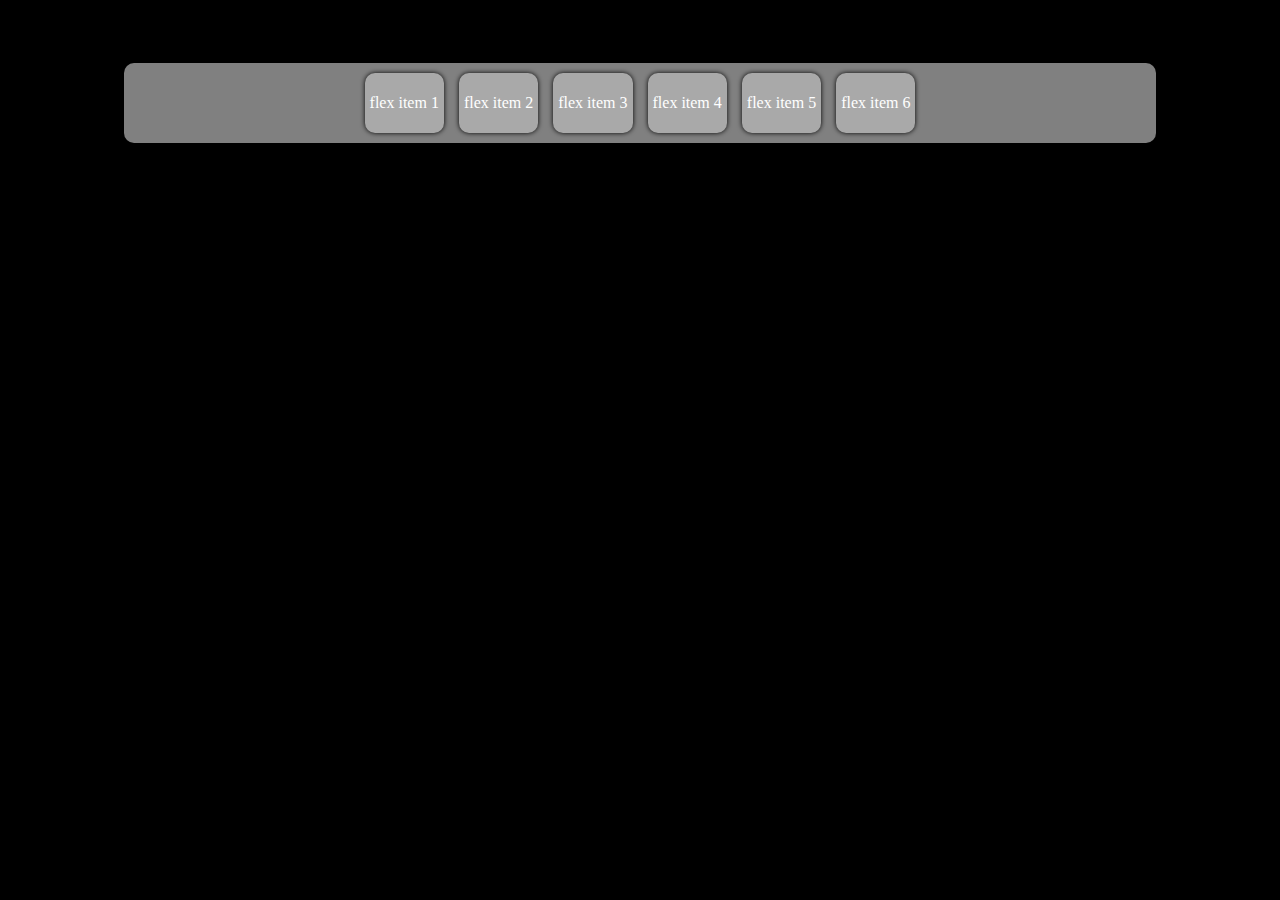
==== practice.html @ 3281191b "first commit" ====
<!DOCTYPE html>
<html lang="en">
<head>
    <meta charset="UTF-8">
    <meta name="viewport" content="width=device-width, initial-scale=1.0">
    <title>Flex box practice in class</title>
    <link rel="stylesheet" href="practice.css">
</head>
<body>
    <div class="flexbox">

        <div class="flexitem"><p>flex item 1</p></div>
        <div class="flexitem"><p>flex item 2</p></div>
        <div class="flexitem"><p>flex item 3</p></div>
        <div class="flexitem"><p>flex item 4</p></div>
        <div class="flexitem"><p>flex item 5</p></div>
        <div class="flexitem"><p>flex item 6</p></div>
    </div>
</body>
</html>
---- practice.css ----
body{
    background-color: black;
    color: white;
    text-align: justify;
}

.flexbox{
    margin-top: 5%;
    margin-bottom: 5%;
    padding: 10px;
    border-radius: 10px;
    max-width: 80%;
    margin-left: auto;
    margin-right: auto;
    /* box-shadow: 0 0 10px darkgray; */
    display: flex;
    background-color: gray;
    /* flex-direction: column-reverse; */
    flex-direction: row;
    /* flex-direction: row-reverse; */
    /* flex-direction: column; */
    column-gap: 15px;
    row-gap: 15px;
    /* flex-wrap: wrap-reverse; */
    flex-wrap: wrap;
    /* justify-content: flex-start; */
    /* justify-content: flex-end; */
    justify-content: center;
}

.flexitem{
    /* margin-left: auto; */
    /* margin-right: auto; */
    background-color: darkgray;
    border-radius: 10px;
    max-width: 40%;
    padding: 5px;
    /* flex-wrap: wrap; */
    box-shadow: 0 0 5px black;
}
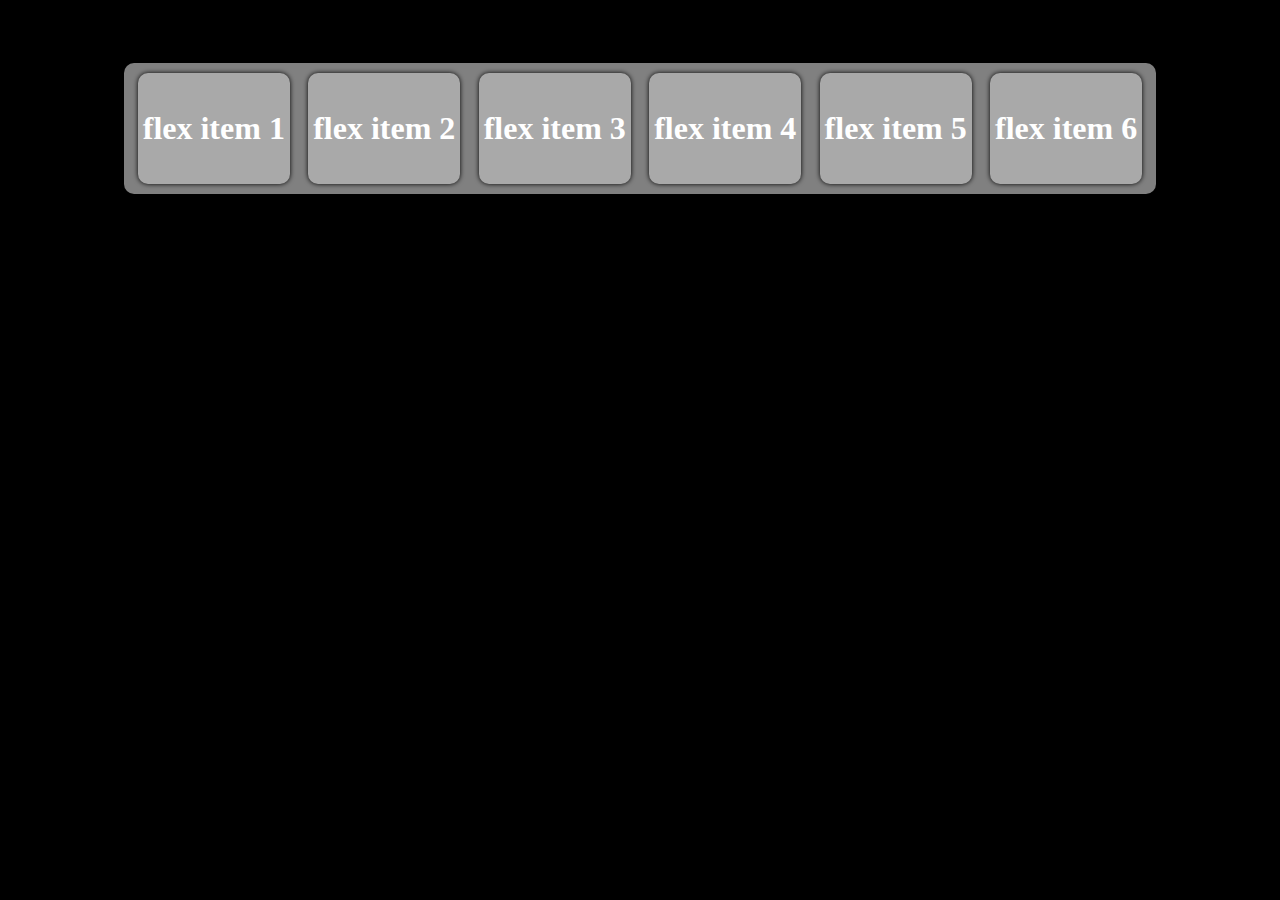
==== commit dd0dc123: "size change" ====
--- a/practice.html
+++ b/practice.html
@@ -9,12 +9,12 @@
 <body>
     <div class="flexbox">
 
-        <div class="flexitem"><p>flex item 1</p></div>
-        <div class="flexitem"><p>flex item 2</p></div>
-        <div class="flexitem"><p>flex item 3</p></div>
-        <div class="flexitem"><p>flex item 4</p></div>
-        <div class="flexitem"><p>flex item 5</p></div>
-        <div class="flexitem"><p>flex item 6</p></div>
+        <div class="flexitem"><h1><p>flex item 1</p></h1></div>
+        <div class="flexitem"><h1><p>flex item 2</p></h1></div>
+        <div class="flexitem"><h1><p>flex item 3</p></h1></div>
+        <div class="flexitem"><h1><p>flex item 4</p></h1></div>
+        <div class="flexitem"><h1><p>flex item 5</p></h1></div>
+        <div class="flexitem"><h1><p>flex item 6</p></h1></div>
     </div>
 </body>
 </html>--- a/practice.css
+++ b/practice.css
@@ -25,7 +25,9 @@
     flex-wrap: wrap;
     /* justify-content: flex-start; */
     /* justify-content: flex-end; */
-    justify-content: center;
+    /* justify-content: center; */
+    /* justify-content: space-between; */
+    justify-content: space-evenly;
 }
 
 .flexitem{
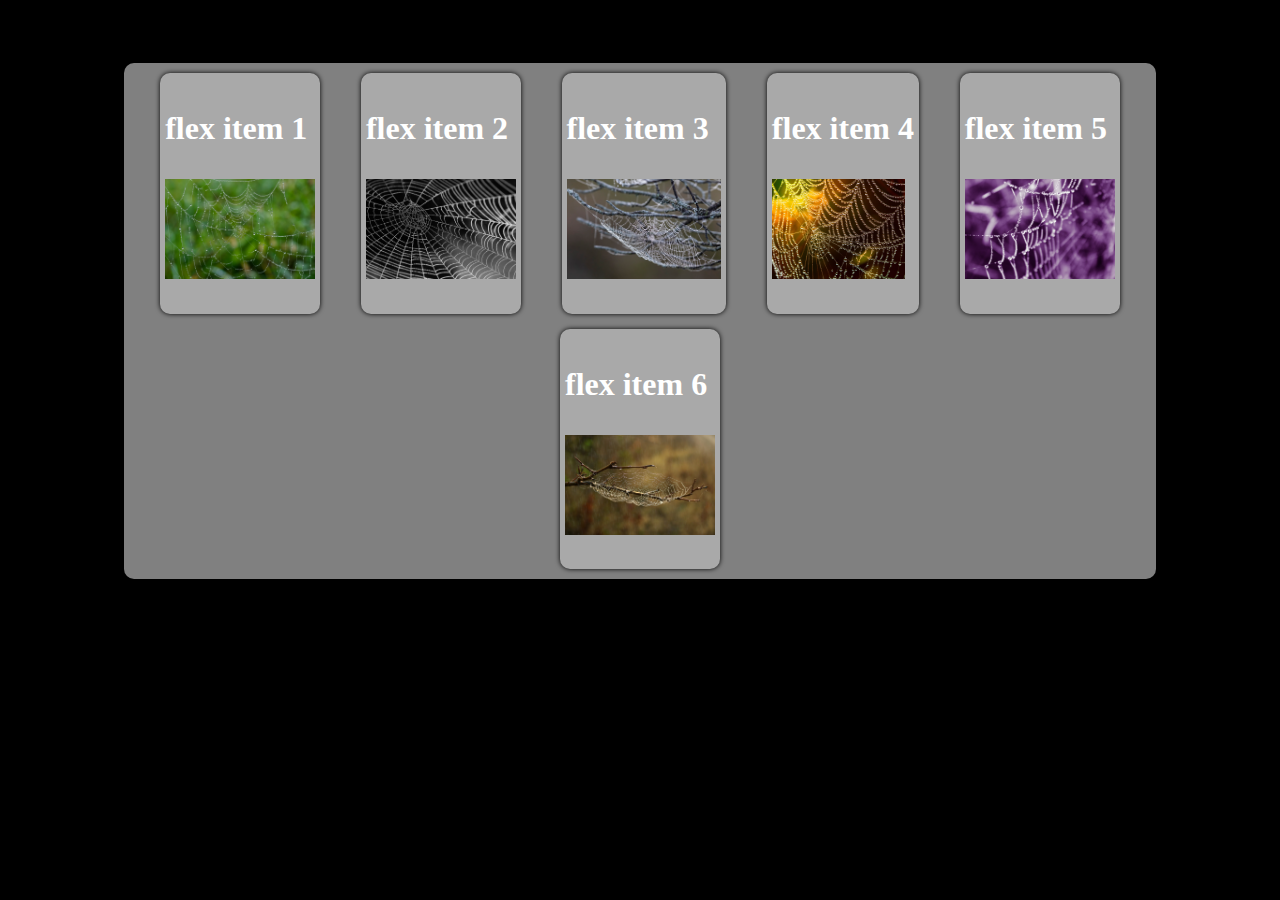
==== commit 70b064ca: "images" ====
--- a/practice.html
+++ b/practice.html
@@ -9,12 +9,12 @@
 <body>
     <div class="flexbox">
 
-        <div class="flexitem"><h1><p>flex item 1</p></h1></div>
-        <div class="flexitem"><h1><p>flex item 2</p></h1></div>
-        <div class="flexitem"><h1><p>flex item 3</p></h1></div>
-        <div class="flexitem"><h1><p>flex item 4</p></h1></div>
-        <div class="flexitem"><h1><p>flex item 5</p></h1></div>
-        <div class="flexitem"><h1><p>flex item 6</p></h1></div>
+        <div class="flexitem"><h1><p>flex item 1</p><img src="./img1.webp" alt="img1" height="100px"></h1></div>
+        <div class="flexitem"><h1><p>flex item 2</p><img src="./img2.jpg" alt="img2" height="100px"></h1></div>
+        <div class="flexitem"><h1><p>flex item 3</p><img src="./img3.jpg" alt="img3" height="100px"></h1></div>
+        <div class="flexitem"><h1><p>flex item 4</p><img src="./img4.jpg" alt="img4" height="100px"></h1></div>
+        <div class="flexitem"><h1><p>flex item 5</p><img src="./img5.jpg" alt="img5" height="100px"></h1></div>
+        <div class="flexitem"><h1><p>flex item 6</p><img src="./img6.jpg" alt="img6" height="100px"></h1></div>
     </div>
 </body>
 </html>